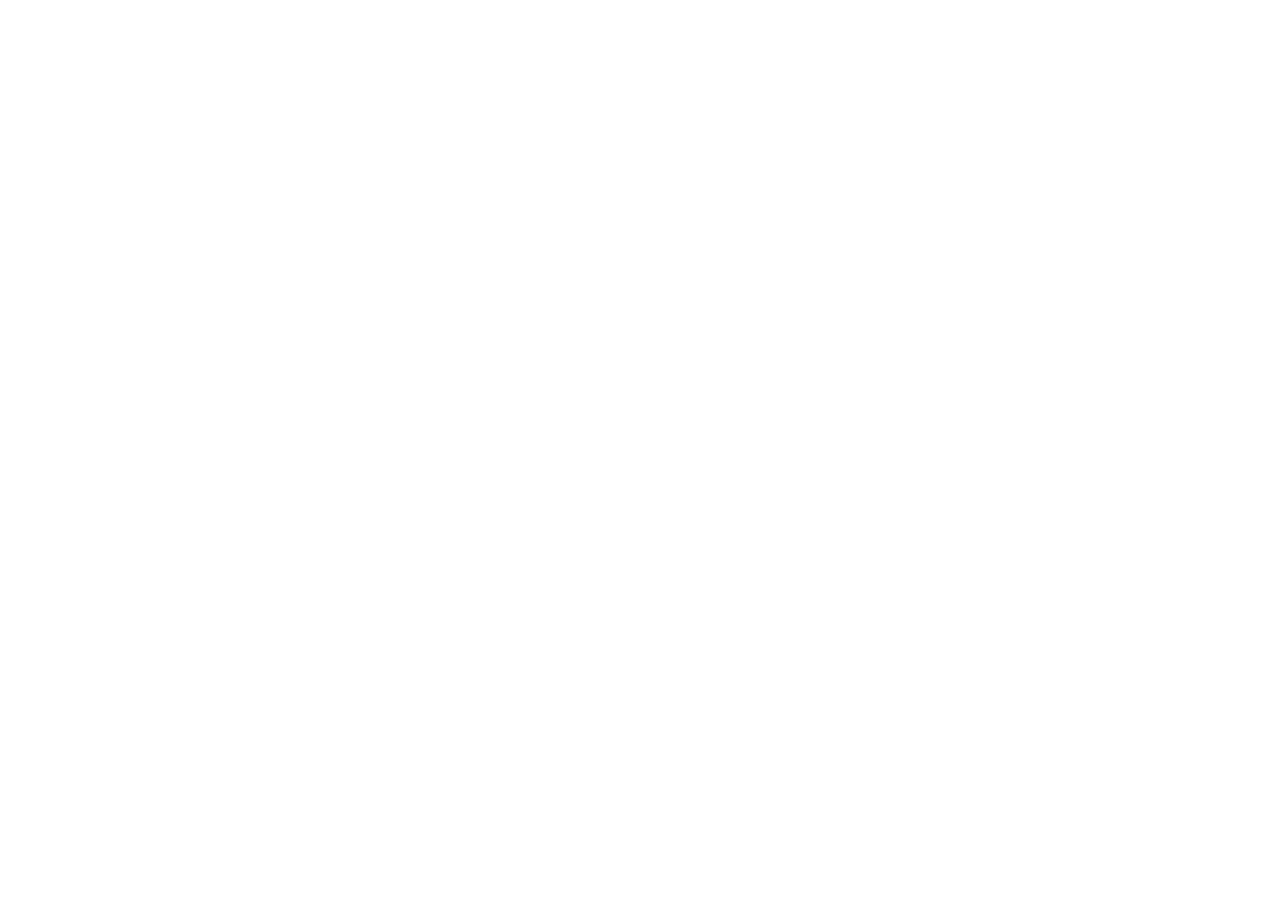
==== index.html @ a132d914 "creacion del encarpetado y archivos segun el patron de diseño MVC" ====
<!DOCTYPE html>
<html lang="es">
<head>
    <meta charset="UTF-8">
    <meta name="viewport" content="width=device-width, initial-scale=1.0">
    <title>APPGESTIONDETIEMPO</title>
</head>
<body>
    
</body>
</html>
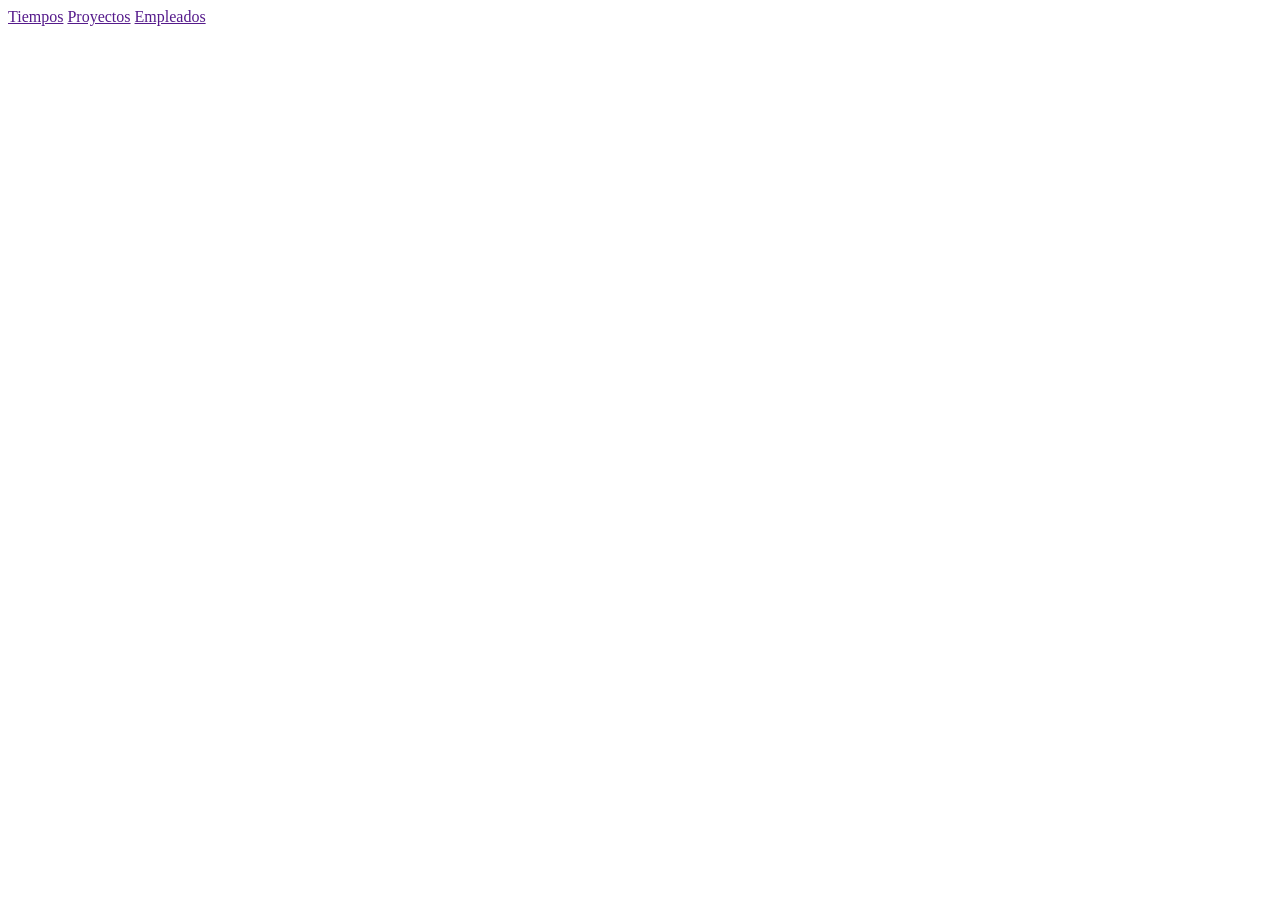
==== commit 0168fe9f: "se crea una estructura basica de home" ====
--- a/index.html
+++ b/index.html
@@ -6,6 +6,16 @@
     <title>APPGESTIONDETIEMPO</title>
 </head>
 <body>
-    
+    <header>
+        <nav>
+            <a href="">Tiempos</a>
+            <a href="">Proyectos</a>
+            <a href="">Empleados</a>
+        </nav>
+    </header>
+    <main>
+
+   </main>
+   <script src="./js/validator.js"></script>
 </body>
 </html>
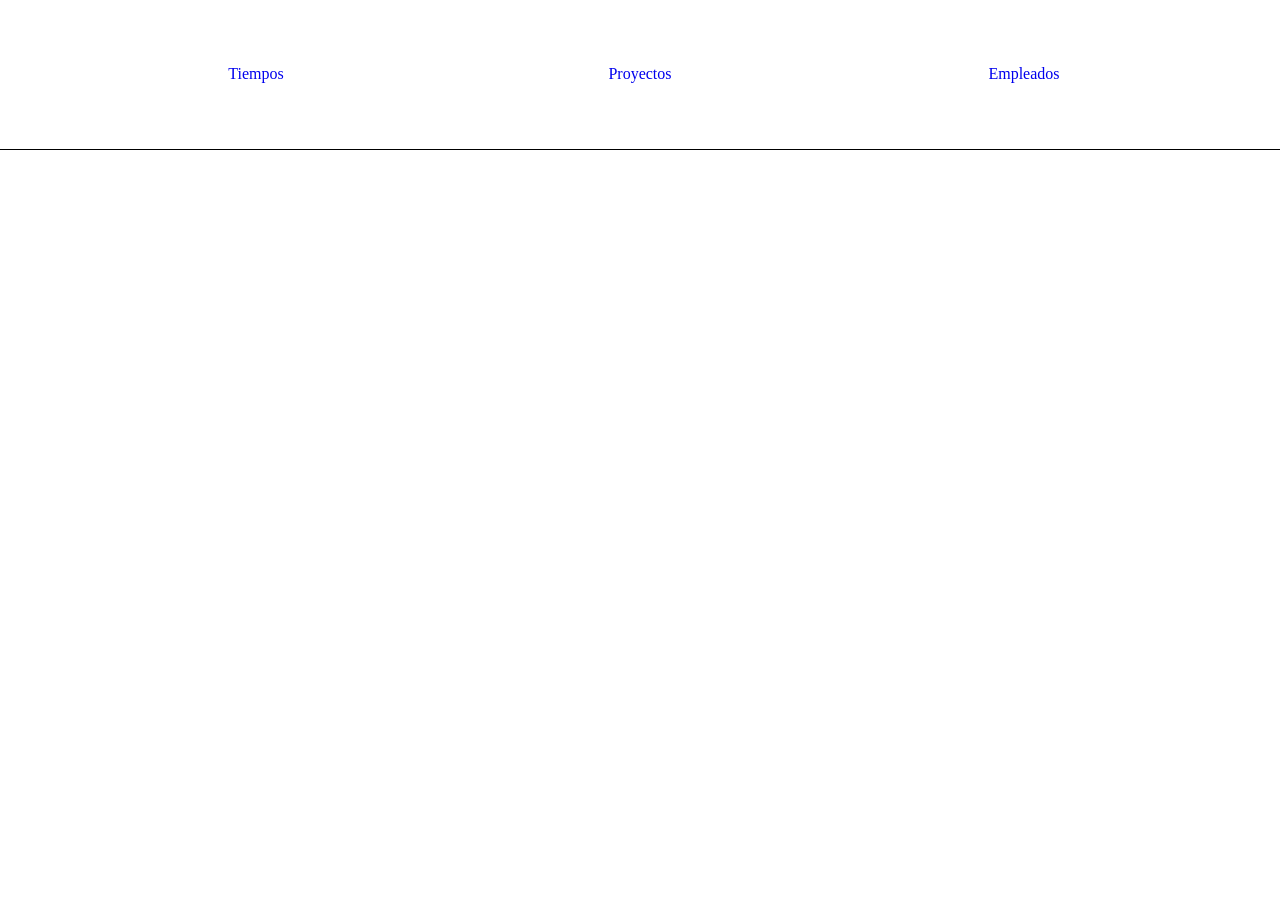
==== commit 3c6cc03a: "se implementa una pequeña animacion" ====
--- a/index.html
+++ b/index.html
@@ -4,16 +4,17 @@
     <meta charset="UTF-8">
     <meta name="viewport" content="width=device-width, initial-scale=1.0">
     <title>APPGESTIONDETIEMPO</title>
+    <link rel="stylesheet" href="./views/css/style.css">
 </head>
 <body>
-    <header>
+    <header class="Encabezado">
         <nav>
-            <a href="">Tiempos</a>
-            <a href="">Proyectos</a>
-            <a href="">Empleados</a>
+            <a href="./views/pages/viewTiempos.html">Tiempos</a>
+            <a href="./views/pages/viewProyectos.html">Proyectos</a>
+            <a href="./views/pages/viewEmpleados.html">Empleados</a>
         </nav>
     </header>
-    <main>
+    <main class="Contenido">
 
    </main>
    <script src="./js/validator.js"></script>
--- a/views/css/style.css
+++ b/views/css/style.css
@@ -0,0 +1,54 @@
+* {
+    box-sizing: border-box;
+    margin: 0;
+    padding: 0;
+}
+body {
+    width: 100%;
+    height: 100vh;
+}
+.Encabezado,
+.Encabezado nav {
+    width: 100%;
+    height: 150px;
+    display: flex;
+    justify-content: center;
+    align-items: center;
+    border-bottom: solid 1px black;
+}
+.Encabezado nav {
+    justify-content: space-evenly;
+}
+.Encabezado nav a {
+    text-decoration: none;
+    width: 20%;
+    height: 30px;
+    display: flex;
+    justify-content: center;
+    align-items: center;
+    position: relative;
+    transition: ease 2s;
+}
+.Encabezado nav a::after,
+.Encabezado nav a::before {
+    position: absolute;
+    content: '';
+    width: 0%;
+    height: 2px;
+    background-color: black;
+    transition: ease 2s;
+}
+.Encabezado nav a::before{
+    left: 0;
+    bottom: 0;
+}
+.Encabezado nav a::after{
+    right: 0;
+    top: 0;
+  
+}
+.Encabezado nav a:hover::after,
+.Encabezado nav a:hover::before{
+width: 100%;
+
+}
